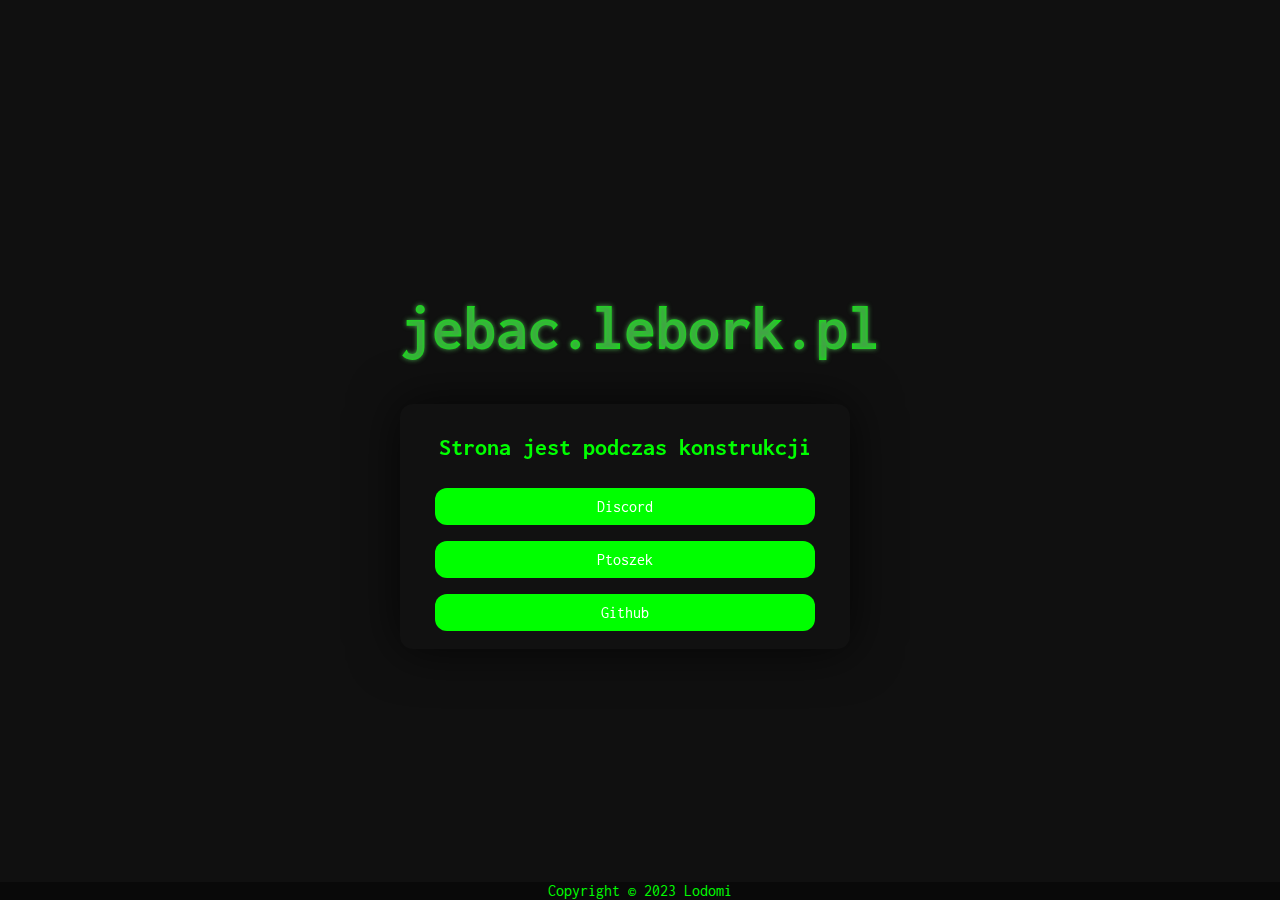
==== index.html @ 10a47312 "dodanie ikony" ====
<!DOCTYPE html>
<html lang="en">

<head>
  <meta charset="utf-8">
  <meta name="viewport" content="width=device-width,initial-scale=1">
  <title>Home</title>
  <link rel="stylesheet" href="style.css">
  <link rel="icon" type="image/x-icon" href="favicon.ico">
</head>

<body>
  <canvas id="canvas"></canvas>

  <div class="main">
    <div class="main_content">
      <h1 class="title">jebac.lebork.pl</h1>
      <div class="box">
        <div class="discord-info">
          <h2>Strona jest podczas konstrukcji</h3>
        </div>
        <div class="button-container">
          <a href="https://jebac.lebork.pl/discord" class="button">Discord</a>
          <a href="https://jebac.lebork.pl/ptoszek" class="button">Ptoszek</a>
          <a href="https://github.com/Iodomi/jebac.lebork.pl" class="button">Github</a>
        </div>
      </div>
    </div>
  </div>

  <!-- <div id="footer" href="https://github.com/Iodomi">Copyright © 2023 Lodomi</div> -->
  <a href="https://github.com/Iodomi" id="footer">Copyright © 2023 Lodomi</a>
</body>

</html>
---- style.css ----
@import url('https://fonts.googleapis.com/css2?family=Inconsolata');

body {
    font-family: 'Inconsolata', sans-serif;
    background-color: #101010;
    color: #00ff00;
    display: flex;
    justify-content: center;
    align-items: center;
    height: 100vh;
    margin: 0;
    position: relative;
}

canvas {
    position: fixed;
    top: 0;
    left: 0;
    width: 100%;
    height: 100%;
    z-index: -1;
}

.main{
    display: grid;
    align-items: center;
    justify-content: center;
    text-align: center;
}

.main h1.title{
    transition: all 0.35s;
    text-shadow: 0 0 5px #45a049;
    font-size: 4.0rem;
    background: #00ff00;
    -webkit-background-clip: text;
    -moz-background-clip: text;
    -webkit-text-fill-color: transparent;
    -moz-text-fill-color: transparent;
    text-align: center;
}

.main h1.title:hover {
    text-shadow: 0 0 10px #45a049;
    transition: all 0.3s ease;
    text-align: center;
    transform: scale(1.1);
}

.box {
    position: relative;
    background-color: #111111;
    border-radius: 13px;
    padding: 10px 0px;
    box-shadow: 0px 0px 50px rgba(0, 0, 0, 0.7);
    max-width: 450px;
    width: 100%;
    backdrop-filter: blur(15px);
}

.info {
    text-align: center;
}

.info h2 {
    margin-bottom: 5px;
}

.info p {
    color: #ffffff9c;
}

.button-container {
  display: flex;
  flex-direction: column;
  align-items: center;
  margin-top: 20px;
}

.button {
    width: 80%;
    padding: 10px;
    margin: 8px;
    background-color: #00ff00;
    color: #fff;
    border-radius: 12px;
    cursor: pointer;
    text-decoration: none;
    transition: background-color 0.3s ease, color 0.3s ease, transform 0.3s ease;
  }
  
  .button:hover {
    background-color: #45a049;
    color: #fff;
    transform: scale(1.05);
  }

body::after {
    content: '';
    display: block;
    height: 50px;
  }
  
  #footer {
    color: inherit;
    text-decoration: none;
    position: fixed;
    bottom: 0;
    width: 100%;
    height: 18px;
    text-align: center;
    background-color: #090909;
    z-index: 999;
}
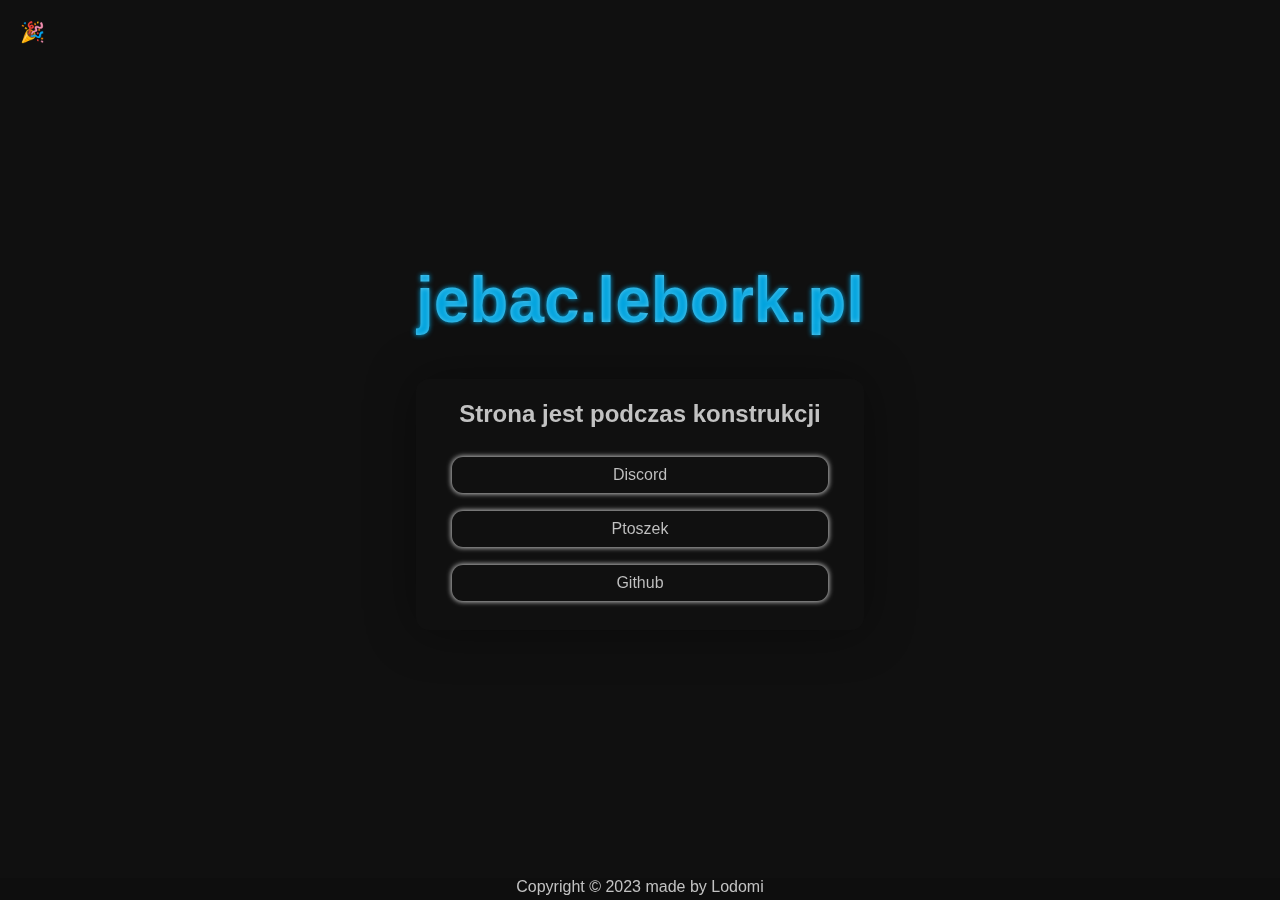
==== commit 46c97b19: "Update index.html" ====
--- a/index.html
+++ b/index.html
@@ -3,7 +3,7 @@
 
 <head>
   <meta charset="utf-8">
-  <meta name="viewport" content="width=device-width,initial-scale=1">
+  <meta name="viewport" content="width=device-width, initial-scale=1">
   <title>Home</title>
   <link rel="stylesheet" href="style.css">
   <link rel="icon" type="image/x-icon" href="favicon.ico">
@@ -11,25 +11,28 @@
 
 <body>
   <canvas id="canvas"></canvas>
+  <canvas id="webgl-canvas"></canvas>
 
   <div class="main">
     <div class="main_content">
-      <h1 class="title">jebac.lebork.pl</h1>
+      <button class="disco" onclick="disco()">🎉</button>
+      <h1 class="title"><b>jebac.lebork.pl</b></h1>
       <div class="box">
-        <div class="discord-info">
-          <h2>Strona jest podczas konstrukcji</h3>
+        <div class="info">
+          <h2>Strona jest podczas konstrukcji</h2>
         </div>
         <div class="button-container">
-          <a href="https://jebac.lebork.pl/discord" class="button">Discord</a>
-          <a href="https://jebac.lebork.pl/ptoszek" class="button">Ptoszek</a>
+          <a href="/discord.html" class="button">Discord</a>
+          <a href="/ptoszek/ptoszek.html" class="button">Ptoszek</a>
           <a href="https://github.com/Iodomi/jebac.lebork.pl" class="button">Github</a>
         </div>
       </div>
     </div>
   </div>
 
-  <!-- <div id="footer" href="https://github.com/Iodomi">Copyright © 2023 Lodomi</div> -->
-  <a href="https://github.com/Iodomi" id="footer">Copyright © 2023 Lodomi</a>
+  <script src="scripts/shader.js"></script>
+  
+  <a href="https://github.com/Iodomi" id="footer">Copyright © 2023 made by Lodomi</a>
 </body>
 
 </html>
--- a/style.css
+++ b/style.css
@@ -1,18 +1,19 @@
-@import url('https://fonts.googleapis.com/css2?family=Inconsolata');
-
 body {
-    font-family: 'Inconsolata', sans-serif;
+    font-family: 'Consolas', sans-serif;
     background-color: #101010;
-    color: #00ff00;
+    color: #c2c2c2;
     display: flex;
+    flex-direction: column;
     justify-content: center;
     align-items: center;
     height: 100vh;
     margin: 0;
     position: relative;
+    overflow: hidden;
 }
 
 canvas {
+    display: block;
     position: fixed;
     top: 0;
     left: 0;
@@ -21,18 +22,53 @@
     z-index: -1;
 }
 
+@media only screen and (max-width: 600px) {
+    body {
+      text-align: center;
+    }
+  
+    .main h1.title {
+      font-size: 2.5rem;
+    }
+  
+    .box {
+      max-width: 80%;
+    }
+  
+    .button-container {
+      flex-direction: row;
+      margin-top: 10px;
+    }
+  
+    .popup {
+      width: 90%;
+    }
+  
+    .button {
+      width: 100%;
+    }
+  
+    body::after {
+      height: 20px;
+    }
+  
+    #footer {
+      font-size: 12px;
+    }
+  }
+  
 .main{
     display: grid;
     align-items: center;
     justify-content: center;
     text-align: center;
-}
+}  
 
 .main h1.title{
     transition: all 0.35s;
-    text-shadow: 0 0 5px #45a049;
+    text-shadow: 0 0 5px #00A3DE;
     font-size: 4.0rem;
-    background: #00ff00;
+    background: #62CAEF;
     -webkit-background-clip: text;
     -moz-background-clip: text;
     -webkit-text-fill-color: transparent;
@@ -41,21 +77,40 @@
 }
 
 .main h1.title:hover {
-    text-shadow: 0 0 10px #45a049;
+    text-shadow: 0 0 10px #00A3DE;
     transition: all 0.3s ease;
     text-align: center;
-    transform: scale(1.1);
+    transform: scale(1.15);
 }
 
 .box {
     position: relative;
-    background-color: #111111;
+    background-color: #1111114a;
     border-radius: 13px;
-    padding: 10px 0px;
-    box-shadow: 0px 0px 50px rgba(0, 0, 0, 0.7);
+    padding: 1px 0px;
+    box-shadow: 0px 0px 50px rgba(0, 0, 0, 0.4);
     max-width: 450px;
     width: 100%;
+    margin: auto;
+    padding-bottom: 20px;
     backdrop-filter: blur(15px);
+}
+
+.disco {
+    position: absolute;
+    top: 10px;
+    left: 10px;
+    padding: 10px;
+    font-size: 20px;
+    cursor: pointer;
+    text-decoration: none;
+    transition: transform 0.1s ease;
+    background-color: #00000000;
+    border: none;
+}
+
+.disco:active {
+    transform: scale(1.5);
 }
 
 .info {
@@ -77,23 +132,55 @@
   margin-top: 20px;
 }
 
+.popup {
+    position: fixed;
+    top: 10px;
+    left: 50%;
+    transform: translateX(-50%);
+    width: 80%;
+    max-width: fit-content;
+    padding: 20px;
+    background-color: rgba(51, 51, 51, 0.8);
+    color: #fff;
+    border-radius: 15px; 
+    box-shadow: 0 0 10px rgba(0, 0, 0, 0.2);
+    z-index: 1000;
+    text-align: center;
+    backdrop-filter: blur(10px);
+  }
+
 .button {
     width: 80%;
     padding: 10px;
     margin: 8px;
-    background-color: #00ff00;
+    background-color: #c2c2c2;
+    -webkit-background-clip: text;
+    -moz-background-clip: text;
+    -webkit-text-fill-color: transparent;
+    -moz-text-fill-color: transparent;
+    box-shadow: 0px 0px 5px #c2c2c2;
     color: #fff;
     border-radius: 12px;
     cursor: pointer;
     text-decoration: none;
-    transition: background-color 0.3s ease, color 0.3s ease, transform 0.3s ease;
-  }
-  
-  .button:hover {
-    background-color: #45a049;
-    color: #fff;
-    transform: scale(1.05);
-  }
+    transition: background-color 0.2s ease, color 0.3s ease, transform 0.3s ease, box-shadow 0.3s ease;
+    position: relative;
+    overflow: hidden;
+  }
+  
+.button:hover {
+    -webkit-background-clip: border-box;
+    -moz-background-clip: border-box;
+    -webkit-text-fill-color: #fff;
+    -moz-text-fill-color: #fff;
+    background: #62CAEF;
+    box-shadow: 0px 0px 5px #00A3DE;
+    transform: scale(1.1);
+  }
+
+.button:active {
+    transform: scale(0.7);
+}
 
 body::after {
     content: '';
@@ -105,10 +192,11 @@
     color: inherit;
     text-decoration: none;
     position: fixed;
+    cursor: default;
     bottom: 0;
     width: 100%;
-    height: 18px;
-    text-align: center;
-    background-color: #090909;
+    height: 22px;
+    text-align: center;
+    background-color: #0909094a;
     z-index: 999;
-}
+}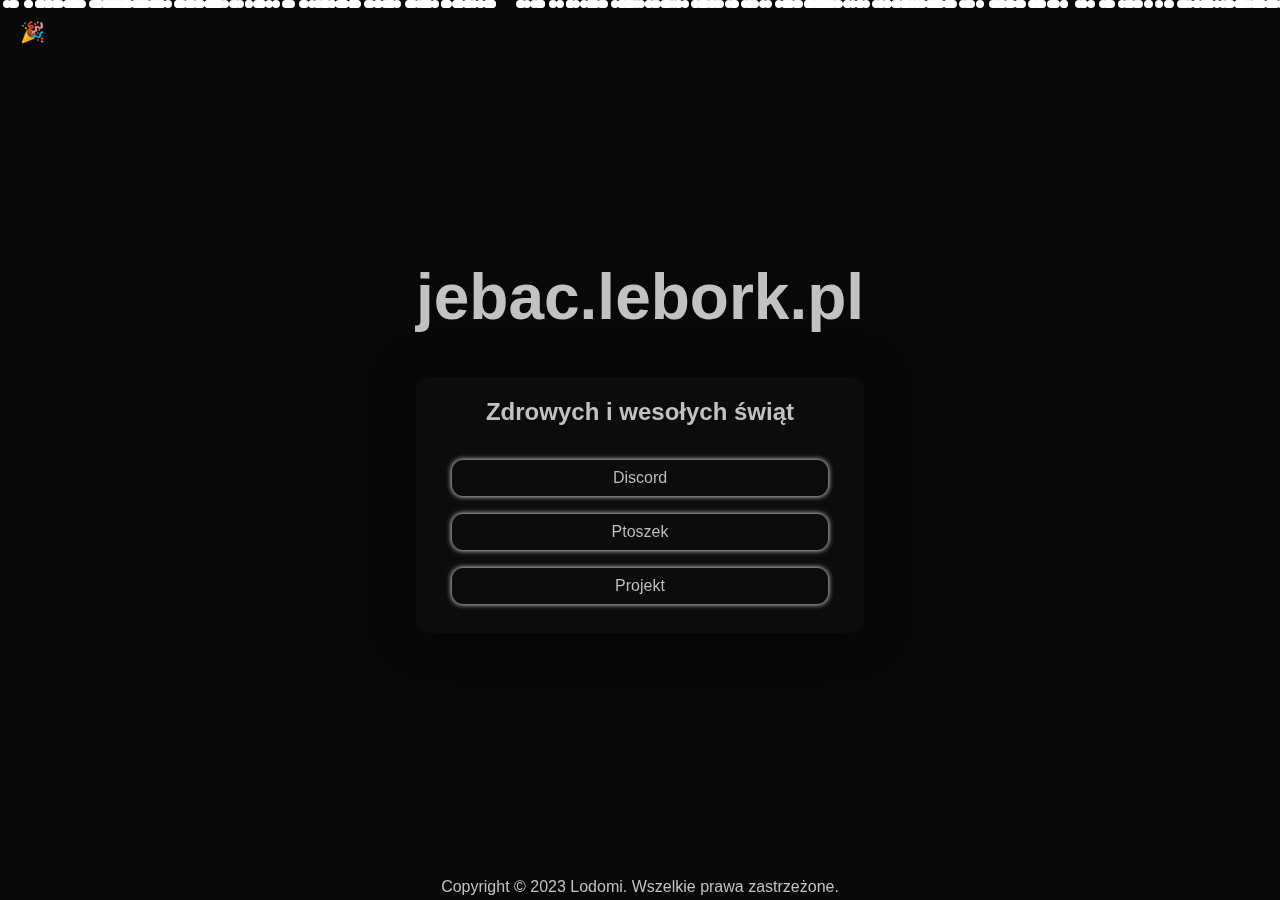
==== commit e385ccf3: "świętowanie" ====
--- a/index.html
+++ b/index.html
@@ -5,34 +5,44 @@
   <meta charset="utf-8">
   <meta name="viewport" content="width=device-width, initial-scale=1">
   <title>Home</title>
-  <link rel="stylesheet" href="style.css">
+  <link rel="stylesheet" href="styles/style.css">
   <link rel="icon" type="image/x-icon" href="favicon.ico">
 </head>
 
 <body>
   <canvas id="canvas"></canvas>
   <canvas id="webgl-canvas"></canvas>
-
+  
   <div class="main">
     <div class="main_content">
+      <div class="snow-container">
+      </div>
+
       <button class="disco" onclick="disco()">🎉</button>
-      <h1 class="title"><b>jebac.lebork.pl</b></h1>
+    
+      <h1 class="title" onclick="handleClick()"><b>jebac.lebork.pl</b></h1>
+
       <div class="box">
         <div class="info">
-          <h2>Strona jest podczas konstrukcji</h2>
+          <h2 id="changingText">Strona podczas konstrukcji</h2>
         </div>
+
         <div class="button-container">
           <a href="/discord.html" class="button">Discord</a>
-          <a href="/ptoszek/ptoszek.html" class="button">Ptoszek</a>
-          <a href="https://github.com/Iodomi/jebac.lebork.pl" class="button">Github</a>
+          <a href="/ptoszek.html" class="button">Ptoszek</a>
+          <a href="https://github.com/Iodomi/jebac.lebork.pl" class="button">Projekt</a>
         </div>
+        
       </div>
     </div>
   </div>
+  
+  <script src="scripts/shader.js"></script>
+  <script src="scripts/snowflakes.js"></script>
+  <script src="scripts/dynamicText.js"></script>
+  <script src="scripts/secret.js"></script>
+  <script src="scripts/fade.js"></script>
 
-  <script src="scripts/shader.js"></script>
-  
-  <a href="https://github.com/Iodomi" id="footer">Copyright © 2023 made by Lodomi</a>
+  <a id="footer">Copyright © 2023 Lodomi. Wszelkie prawa zastrzeżone.</a>
 </body>
-
-</html>
+</html>--- a/styles/style.css
+++ b/styles/style.css
@@ -0,0 +1,295 @@
+body {
+    opacity: 0;
+    transition: opacity 0.5s;
+    font-family: 'Consolas', sans-serif;
+    background-color: #080808;
+    color: #c2c2c2;
+    display: flex;
+    flex-direction: column;
+    justify-content: center;
+    align-items: center;
+    height: 100vh;
+    margin: 0;
+    position: relative;
+    overflow: hidden;
+}
+  
+#changingText {
+    content: "|";
+    display: inline-block;
+}
+
+canvas {
+    display: block;
+    position: fixed;
+    top: 0;
+    left: 0;
+    width: 100%;
+    height: 100%;
+    z-index: -1;
+}
+
+.main{
+    display: grid;
+    align-items: center;
+    justify-content: center;
+    text-align: center;
+}  
+
+.snow-container {
+    position: absolute;
+    top: 0;
+    left: 0;
+    width: 100%;
+    height: 100%;
+    pointer-events: none;
+}
+  
+.snowflake {
+    position: absolute;
+    width: 8px;
+    height: 8px;
+    background-color: #fff;
+    border-radius: 50%;
+    animation: snowfall linear infinite;
+}
+  
+@keyframes snowfall {
+    to {
+      transform: translateY(97vh);
+    }
+}
+
+/* @keyframes changeColors {
+    0% {
+        background-color: #e74c3c;
+        text-shadow: 0 0 5px #e74c3c;
+    }
+    25% {
+        background-color: #2ecc71;
+        text-shadow: 0 0 5px #2ecc71;
+    }
+    50% {
+        background-color: #ffffff;
+        text-shadow: 0 0 5px #ffffff;
+    }
+    75% {
+        background-color: #2ecc71;
+        text-shadow: 0 0 5px #2ecc71;
+    }
+    100% {
+        background-color: #e74c3c;
+        text-shadow: 0 0 5px #e74c3c;
+    }
+} */
+
+@keyframes switchColors {
+    0% {
+        background-position: 0% 100%;
+        color: #e74c3c;
+        text-shadow: 0 0 5px #e74c3c;
+    }
+    25% {
+        background-position: 25% 0%;
+        color: #2ecc71;
+        text-shadow: 0 0 5px #2ecc71;
+    }
+    50% {
+        background-position: 50% 100%;
+        color: #ffffff;
+        text-shadow: 0 0 5px #ffffff;
+    }
+    75% {
+        background-position: 75% 0%;
+        color: #2ecc71;
+        text-shadow: 0 0 5px #2ecc71;
+    }
+    100% {
+        background-position: 100% 100%;
+        color: #e74c3c;
+        text-shadow: 0 0 5px #e74c3c;
+    }
+}
+
+@keyframes colorShiftUp {
+    0%, 100% {
+        background-position: 0% 100%;
+    }
+    50% {
+        background-position: 0% 10%;
+    }
+}
+
+.main h1.title {
+    transition: all 0.35s;
+    font-size: 4rem;
+    animation: switchColors 5s infinite, colorShiftUp 5s infinite;
+    text-align: center;
+}
+
+.main h1.title:hover {
+    animation: switchColors 5s infinite, colorShiftUp 5s infinite;
+    transition: all 0.3s ease;
+    text-align: center;
+    transform: scale(1.15);
+}
+
+.main h1.title:active {
+    animation: switchColors 5s infinite, colorShiftUp 5s infinite;
+    transition: all 0.3s ease;
+    text-align: center;
+    transform: scale(0.85);
+}
+
+
+.box {
+    position: relative;
+    background-color: #11111177;
+    border-radius: 13px;
+    padding: 1px 0px;
+    box-shadow: 0px 0px 50px rgba(0, 0, 0, 0.4);
+    max-width: 450px;
+    width: 100%;
+    margin: auto;
+    padding-bottom: 20px;
+    backdrop-filter: blur(15px);
+}
+
+.disco {
+    position: absolute;
+    top: 10px;
+    left: 10px;
+    padding: 10px;
+    font-size: 20px;
+    cursor: pointer;
+    text-decoration: none;
+    transition: transform 0.1s ease;
+    background-color: #00000000;
+    border: none;
+}
+
+.disco:active {
+    transform: scale(1.5);
+}
+
+.info {
+    overflow: hidden;
+    text-align: center;
+}
+
+.info h2 {
+    margin-bottom: 5px;
+}
+
+.info p {
+    color: #ffffff9c;
+}
+
+.button-container {
+  display: flex;
+  flex-direction: column;
+  align-items: center;
+  margin-top: 20px;
+}
+
+.popup {
+    position: fixed;
+    top: 10px;
+    left: 50%;
+    transform: translateX(-50%);
+    width: 80%;
+    max-width: fit-content;
+    padding: 20px;
+    background-color: rgba(51, 51, 51, 0.8);
+    color: #fff;
+    border-radius: 15px; 
+    box-shadow: 0 0 10px rgba(0, 0, 0, 0.2);
+    z-index: 1000;
+    text-align: center;
+    backdrop-filter: blur(10px);
+  }
+
+.button {
+    width: 80%;
+    padding: 10px;
+    margin: 8px;
+    background-color: #c2c2c2;
+    -webkit-background-clip: text;
+    -moz-background-clip: text;
+    -webkit-text-fill-color: transparent;
+    -moz-text-fill-color: transparent;
+    box-shadow: 0px 0px 5px #c2c2c2;
+    color: #fff;
+    border-radius: 12px;
+    cursor: pointer;
+    text-decoration: none;
+    transition: background-color 0.2s ease, color 0.3s ease, transform 0.3s ease, box-shadow 0.3s ease;
+    position: relative;
+    overflow: hidden;
+  }
+
+  @keyframes switchColorsNW {
+    0% {
+        background: #e74c3c;
+        text-shadow: 0 0 5px #e74c3c;
+    }
+    50% {
+        background: #2ecc71;
+        text-shadow: 0 0 5px #2ecc71;
+    }
+    100% {
+        background: #e74c3c;
+        text-shadow: 0 0 5px #e74c3c;
+    }
+}
+
+.button:hover {
+    -webkit-background-clip: border-box;
+    -moz-background-clip: border-box;
+    -webkit-text-fill-color: #fff;
+    -moz-text-fill-color: #fff;
+    animation: switchColorsNW 5s infinite, colorShiftUp 5s infinite;
+    transform: scale(1.1);
+  }
+
+.button:active {
+    transform: scale(0.7);
+}
+
+body::after {
+    content: '';
+    display: block;
+    height: 50px;
+  }
+  
+  #footer {
+    color: inherit;
+    text-decoration: none;
+    position: fixed;
+    cursor: default;
+    bottom: 0;
+    width: 100%;
+    height: 22px;
+    text-align: center;
+    background-color: #09090977;
+    z-index: 999;
+}
+
+@media only screen and (max-width: 768px) {
+  .main h1.title {
+      font-size: 3.0rem;
+  }
+
+  .info{
+    font-size: 14px;
+  }
+
+  .box {
+      max-width: 100%;
+      border-radius: 0;
+  }
+
+  .popup {
+      width: 90%;
+  }
+}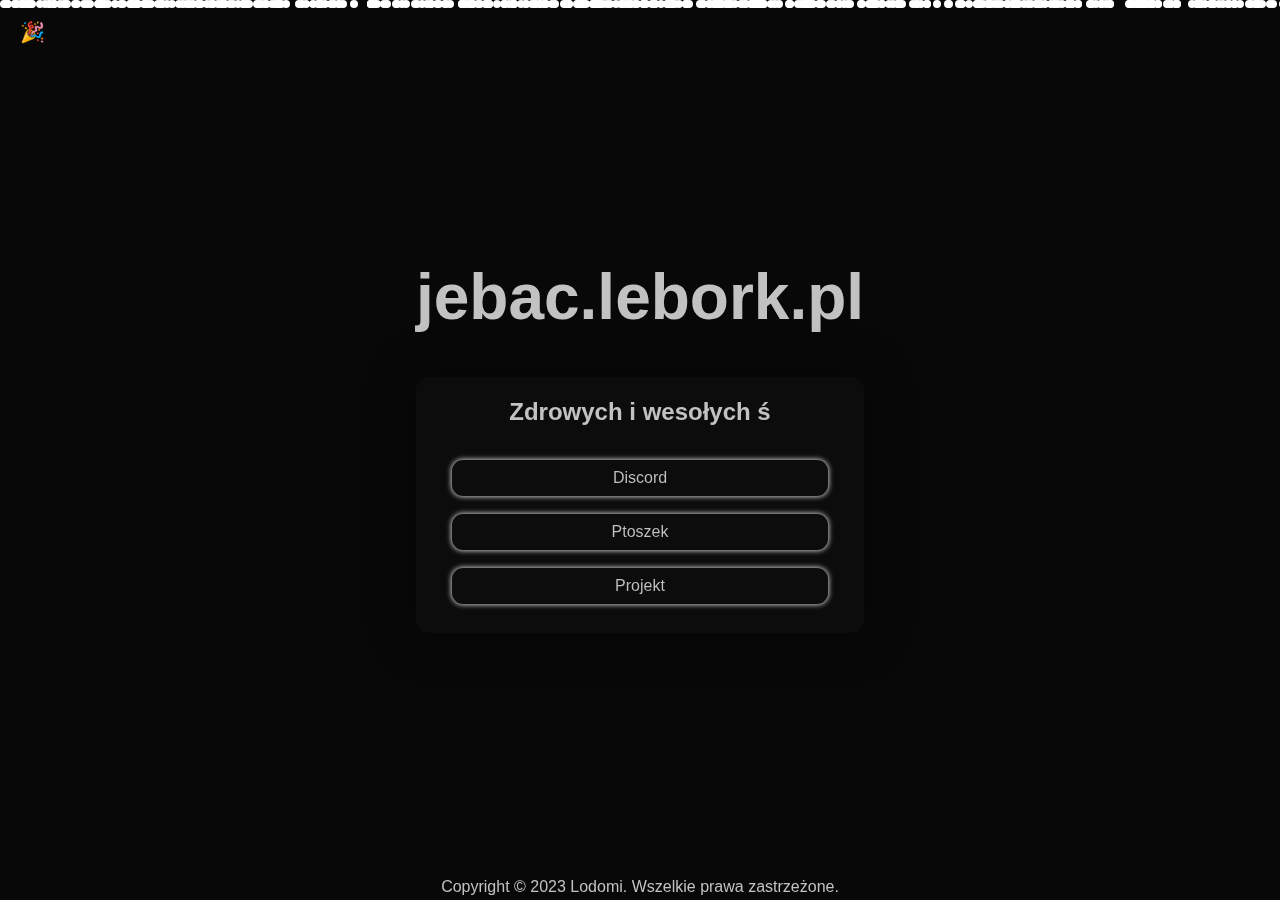
==== commit 2580157b: "zmiana ptoszka" ====
--- a/index.html
+++ b/index.html
@@ -15,8 +15,7 @@
   
   <div class="main">
     <div class="main_content">
-      <div class="snow-container">
-      </div>
+      <div class="snow-container"></div>
 
       <button class="disco" onclick="disco()">🎉</button>
     
@@ -29,7 +28,7 @@
 
         <div class="button-container">
           <a href="/discord.html" class="button">Discord</a>
-          <a href="/ptoszek.html" class="button">Ptoszek</a>
+          <a href="/hejka.html" class="button">Ptoszek</a>
           <a href="https://github.com/Iodomi/jebac.lebork.pl" class="button">Projekt</a>
         </div>
         
--- a/styles/style.css
+++ b/styles/style.css
@@ -59,29 +59,6 @@
       transform: translateY(97vh);
     }
 }
-
-/* @keyframes changeColors {
-    0% {
-        background-color: #e74c3c;
-        text-shadow: 0 0 5px #e74c3c;
-    }
-    25% {
-        background-color: #2ecc71;
-        text-shadow: 0 0 5px #2ecc71;
-    }
-    50% {
-        background-color: #ffffff;
-        text-shadow: 0 0 5px #ffffff;
-    }
-    75% {
-        background-color: #2ecc71;
-        text-shadow: 0 0 5px #2ecc71;
-    }
-    100% {
-        background-color: #e74c3c;
-        text-shadow: 0 0 5px #e74c3c;
-    }
-} */
 
 @keyframes switchColors {
     0% {
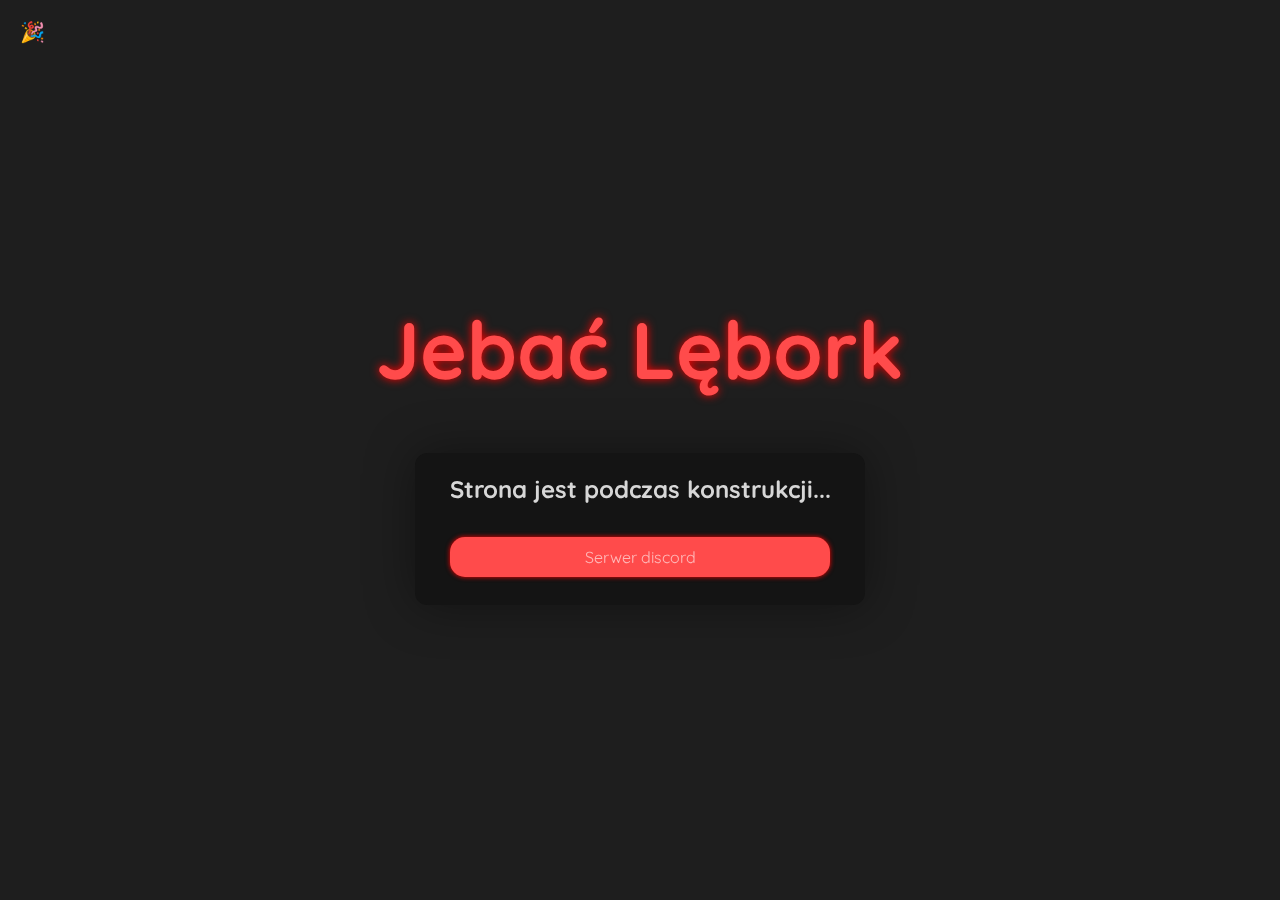
==== commit 38fc0485: "a" ====
--- a/index.html
+++ b/index.html
@@ -4,44 +4,38 @@
 <head>
   <meta charset="utf-8">
   <meta name="viewport" content="width=device-width, initial-scale=1">
-  <title>Home</title>
+  <title>Ruch Anarchistyczny</title>
   <link rel="stylesheet" href="styles/style.css">
-  <link rel="icon" type="image/x-icon" href="favicon.ico">
+  <link rel="icon" type="image/x-icon" href="assets/favicon.ico">
+  
+  <link rel="preconnect" href="https://fonts.googleapis.com">
+  <link rel="preconnect" href="https://fonts.gstatic.com" crossorigin>
+  <link href="https://fonts.googleapis.com/css2?family=Quicksand:wght@500&display=swap" rel="stylesheet">
 </head>
 
 <body>
   <canvas id="canvas"></canvas>
   <canvas id="webgl-canvas"></canvas>
-  
+
   <div class="main">
     <div class="main_content">
       <div class="snow-container"></div>
 
       <button class="disco" onclick="disco()">🎉</button>
     
-      <h1 class="title" onclick="handleClick()"><b>jebac.lebork.pl</b></h1>
+      <h1 class="title"><b>Jebać Lębork</b></h1>
 
       <div class="box">
         <div class="info">
-          <h2 id="changingText">Strona podczas konstrukcji</h2>
+          <h2 id="text">Strona jest podczas konstrukcji...</h2>
         </div>
 
         <div class="button-container">
-          <a href="/discord.html" class="button">Discord</a>
-          <a href="/hejka.html" class="button">Ptoszek</a>
-          <a href="https://github.com/Iodomi/jebac.lebork.pl" class="button">Projekt</a>
+          <a href="/discord.html" class="button">Serwer discord</a>
         </div>
-        
       </div>
     </div>
   </div>
-  
-  <script src="scripts/shader.js"></script>
-  <script src="scripts/snowflakes.js"></script>
-  <script src="scripts/dynamicText.js"></script>
-  <script src="scripts/secret.js"></script>
-  <script src="scripts/fade.js"></script>
-
-  <a id="footer">Copyright © 2023 Lodomi. Wszelkie prawa zastrzeżone.</a>
+<script src="/scripts/shader.js"></script>
 </body>
-</html>+</html>
--- a/styles/style.css
+++ b/styles/style.css
@@ -1,9 +1,7 @@
 body {
-    opacity: 0;
-    transition: opacity 0.5s;
-    font-family: 'Consolas', sans-serif;
-    background-color: #080808;
-    color: #c2c2c2;
+    font-family: 'Quicksand', sans-serif;
+    background-color: rgb(30, 30, 30);
+    color: #d7d7d7;
     display: flex;
     flex-direction: column;
     justify-content: center;
@@ -13,7 +11,7 @@
     position: relative;
     overflow: hidden;
 }
-  
+
 #changingText {
     content: "|";
     display: inline-block;
@@ -45,7 +43,7 @@
     pointer-events: none;
 }
   
-.snowflake {
+/* .snowflake {
     position: absolute;
     width: 8px;
     height: 8px;
@@ -58,78 +56,41 @@
     to {
       transform: translateY(97vh);
     }
-}
-
-@keyframes switchColors {
-    0% {
-        background-position: 0% 100%;
-        color: #e74c3c;
-        text-shadow: 0 0 5px #e74c3c;
-    }
-    25% {
-        background-position: 25% 0%;
-        color: #2ecc71;
-        text-shadow: 0 0 5px #2ecc71;
-    }
-    50% {
-        background-position: 50% 100%;
-        color: #ffffff;
-        text-shadow: 0 0 5px #ffffff;
-    }
-    75% {
-        background-position: 75% 0%;
-        color: #2ecc71;
-        text-shadow: 0 0 5px #2ecc71;
-    }
-    100% {
-        background-position: 100% 100%;
-        color: #e74c3c;
-        text-shadow: 0 0 5px #e74c3c;
-    }
-}
-
-@keyframes colorShiftUp {
-    0%, 100% {
-        background-position: 0% 100%;
-    }
-    50% {
-        background-position: 0% 10%;
-    }
-}
+} */
 
 .main h1.title {
     transition: all 0.35s;
-    font-size: 4rem;
-    animation: switchColors 5s infinite, colorShiftUp 5s infinite;
+    font-size: 5rem;
+    color: #ff4b4b;
+    text-shadow: 0 0 10px #ff0000;
     text-align: center;
 }
 
 .main h1.title:hover {
-    animation: switchColors 5s infinite, colorShiftUp 5s infinite;
     transition: all 0.3s ease;
     text-align: center;
-    transform: scale(1.15);
-}
-
-.main h1.title:active {
-    animation: switchColors 5s infinite, colorShiftUp 5s infinite;
+    transform: scale(1.25);
+}
+
+/* .main h1.title:active {
+    color: #2173ad;
+    text-shadow: 0 0 5px #2173ad;
     transition: all 0.3s ease;
     text-align: center;
     transform: scale(0.85);
-}
-
+} */
 
 .box {
     position: relative;
-    background-color: #11111177;
-    border-radius: 13px;
+    background-color: #09090977;
+    border-radius: 12px;
     padding: 1px 0px;
     box-shadow: 0px 0px 50px rgba(0, 0, 0, 0.4);
     max-width: 450px;
     width: 100%;
     margin: auto;
     padding-bottom: 20px;
-    backdrop-filter: blur(15px);
+    backdrop-filter: blur(3px);
 }
 
 .disco {
@@ -169,7 +130,7 @@
   margin-top: 20px;
 }
 
-.popup {
+/* .popup {
     position: fixed;
     top: 10px;
     left: 50%;
@@ -184,53 +145,40 @@
     z-index: 1000;
     text-align: center;
     backdrop-filter: blur(10px);
-  }
+  } */
 
 .button {
     width: 80%;
     padding: 10px;
     margin: 8px;
-    background-color: #c2c2c2;
-    -webkit-background-clip: text;
-    -moz-background-clip: text;
-    -webkit-text-fill-color: transparent;
-    -moz-text-fill-color: transparent;
-    box-shadow: 0px 0px 5px #c2c2c2;
-    color: #fff;
-    border-radius: 12px;
+    background-color: #ffffff9c;
+    -webkit-background-clip: border-box;
+    -moz-background-clip: border-box;
+    -webkit-text-fill-color: #ffffff9c;
+    -moz-text-fill-color: #ffffff9c;
+    background: #ff4b4b;
+    box-shadow: 0px 0px 5px #ff0000;
+    border-radius: 15px;
     cursor: pointer;
     text-decoration: none;
     transition: background-color 0.2s ease, color 0.3s ease, transform 0.3s ease, box-shadow 0.3s ease;
     position: relative;
     overflow: hidden;
   }
-
-  @keyframes switchColorsNW {
-    0% {
-        background: #e74c3c;
-        text-shadow: 0 0 5px #e74c3c;
-    }
-    50% {
-        background: #2ecc71;
-        text-shadow: 0 0 5px #2ecc71;
-    }
-    100% {
-        background: #e74c3c;
-        text-shadow: 0 0 5px #e74c3c;
-    }
-}
-
+  
 .button:hover {
     -webkit-background-clip: border-box;
     -moz-background-clip: border-box;
-    -webkit-text-fill-color: #fff;
-    -moz-text-fill-color: #fff;
-    animation: switchColorsNW 5s infinite, colorShiftUp 5s infinite;
-    transform: scale(1.1);
-  }
+    -webkit-text-fill-color: #ffffff9c;
+    -moz-text-fill-color: #ffffff9c;
+    background: #ff4b4b;
+    box-shadow: 0px 0px 5px #ff0000;
+    transform: scale(1.15);
+  }
+
 
 .button:active {
-    transform: scale(0.7);
+    transform: scale(0.9);
 }
 
 body::after {
@@ -250,23 +198,19 @@
     text-align: center;
     background-color: #09090977;
     z-index: 999;
+    backdrop-filter: blur(5px);
 }
 
 @media only screen and (max-width: 768px) {
   .main h1.title {
-      font-size: 3.0rem;
+      font-size: 3.3rem;
   }
 
   .info{
     font-size: 14px;
   }
 
-  .box {
-      max-width: 100%;
-      border-radius: 0;
-  }
-
   .popup {
       width: 90%;
   }
-}+}
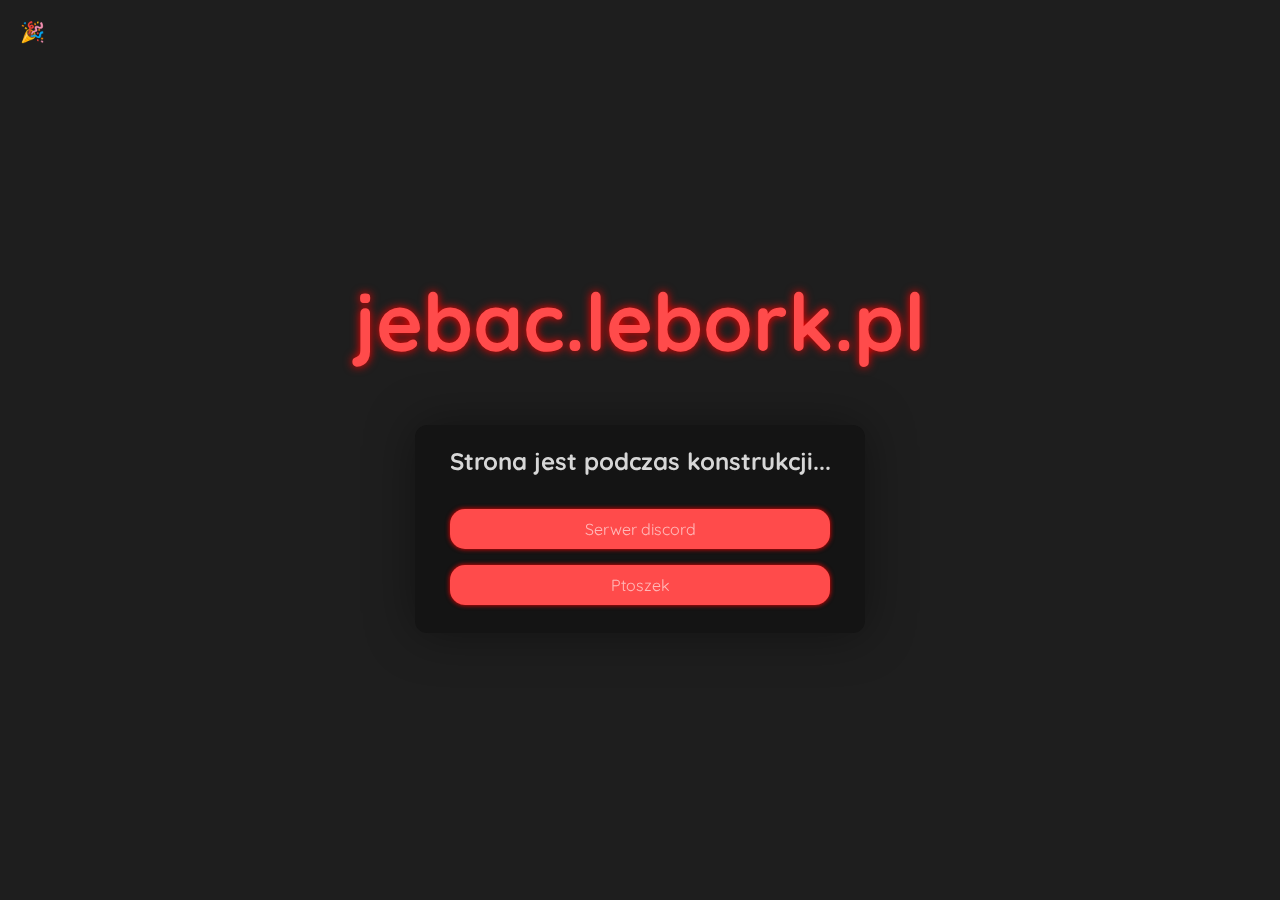
==== commit 74084092: "smol update :'c" ====
--- a/index.html
+++ b/index.html
@@ -4,7 +4,7 @@
 <head>
   <meta charset="utf-8">
   <meta name="viewport" content="width=device-width, initial-scale=1">
-  <title>Ruch Anarchistyczny</title>
+  <title>Zabawna stronka</title>
   <link rel="stylesheet" href="styles/style.css">
   <link rel="icon" type="image/x-icon" href="assets/favicon.ico">
   
@@ -23,7 +23,7 @@
 
       <button class="disco" onclick="disco()">🎉</button>
     
-      <h1 class="title"><b>Jebać Lębork</b></h1>
+      <h1 class="title"><b>jebac.lebork.pl</b></h1>
 
       <div class="box">
         <div class="info">
@@ -32,10 +32,20 @@
 
         <div class="button-container">
           <a href="/discord.html" class="button">Serwer discord</a>
+          <a href="/ptoszek.html" class="button">Ptoszek</a>
         </div>
       </div>
     </div>
   </div>
 <script src="/scripts/shader.js"></script>
+
+<script>
+document.addEventListener('keydown', function(event) {
+  if (event.ctrlKey && event.key === 'q') {
+      window.location.href = '/console.html';
+  }
+});
+</script>
+
 </body>
 </html>
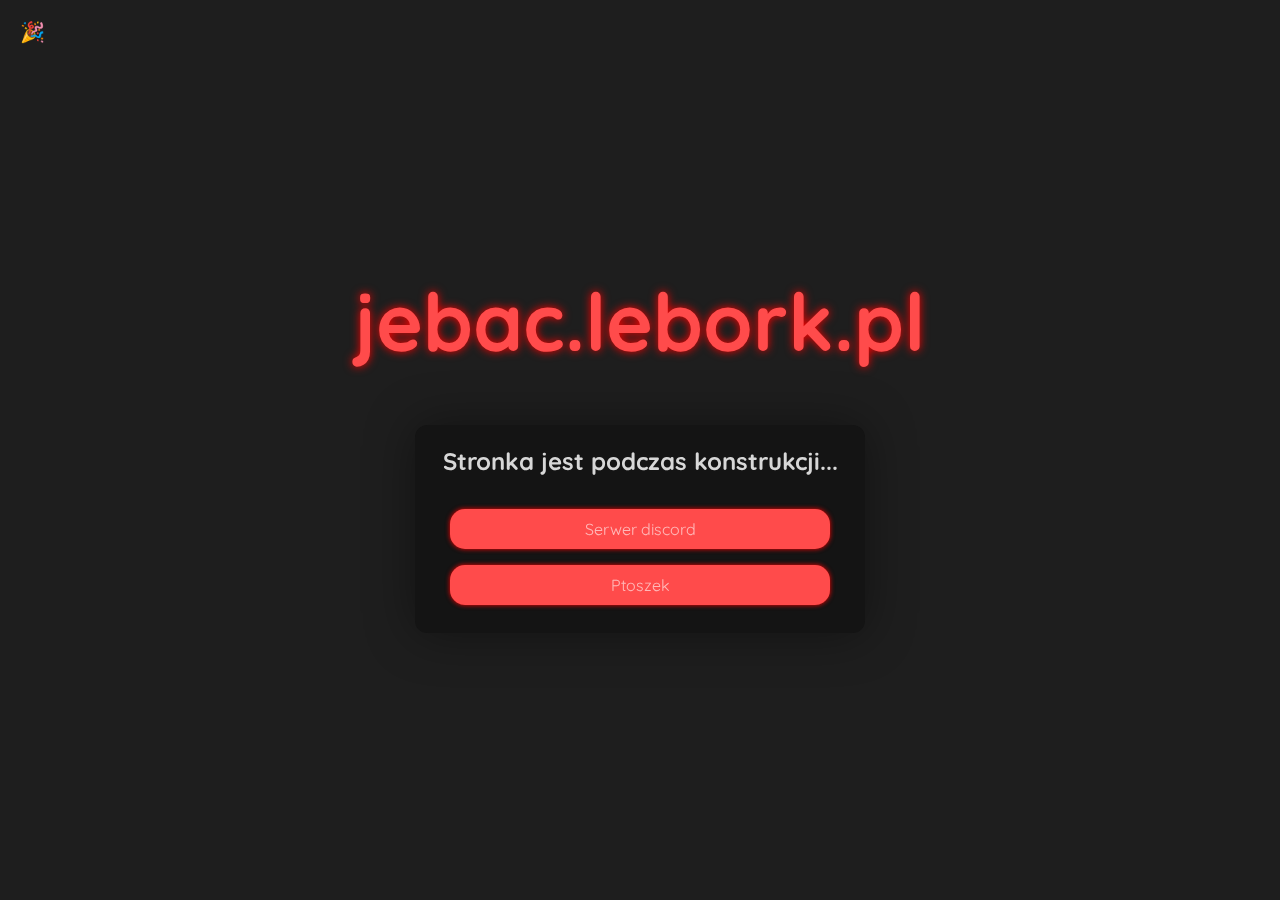
==== commit dccc5d58: "smal update :c" ====
--- a/index.html
+++ b/index.html
@@ -27,7 +27,7 @@
 
       <div class="box">
         <div class="info">
-          <h2 id="text">Strona jest podczas konstrukcji...</h2>
+          <h2 id="text">Stronka jest podczas konstrukcji...</h2>
         </div>
 
         <div class="button-container">
